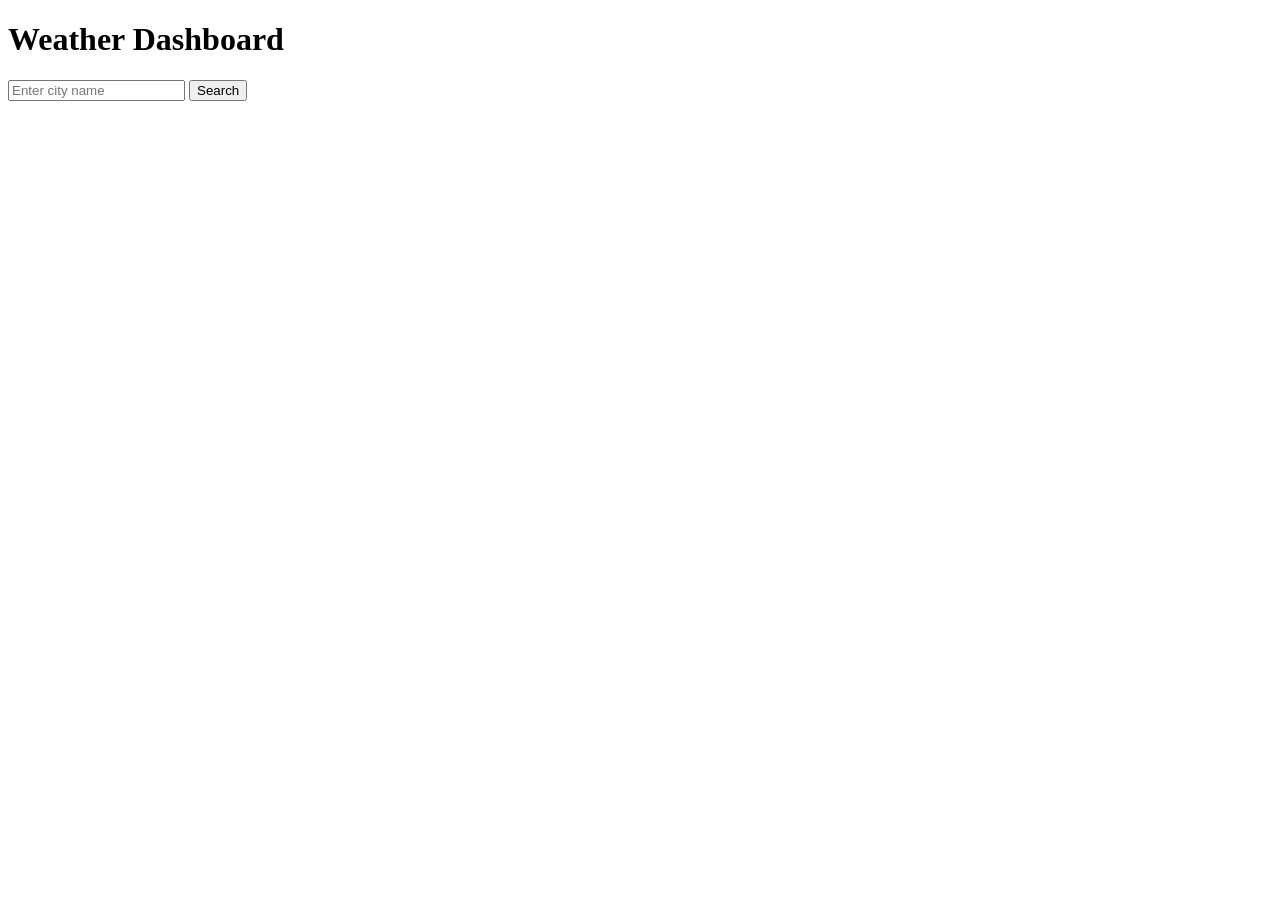
==== weather-dashboard/index.html @ 50ea249d "Create weather-dashboard/index.html" ====
<!DOCTYPE html>
<html>
<head>
  <title>Weather Dashboard</title>
  <link rel="stylesheet" href="style.css">
</head>
<body>

<div class="container">
  <h1>Weather Dashboard</h1>

  <input type="text" id="city" placeholder="Enter city name">
  <button onclick="getWeather()">Search</button>

  <div id="weather"></div>
</div>

<script src="script.js"></script>
</body>
</html>
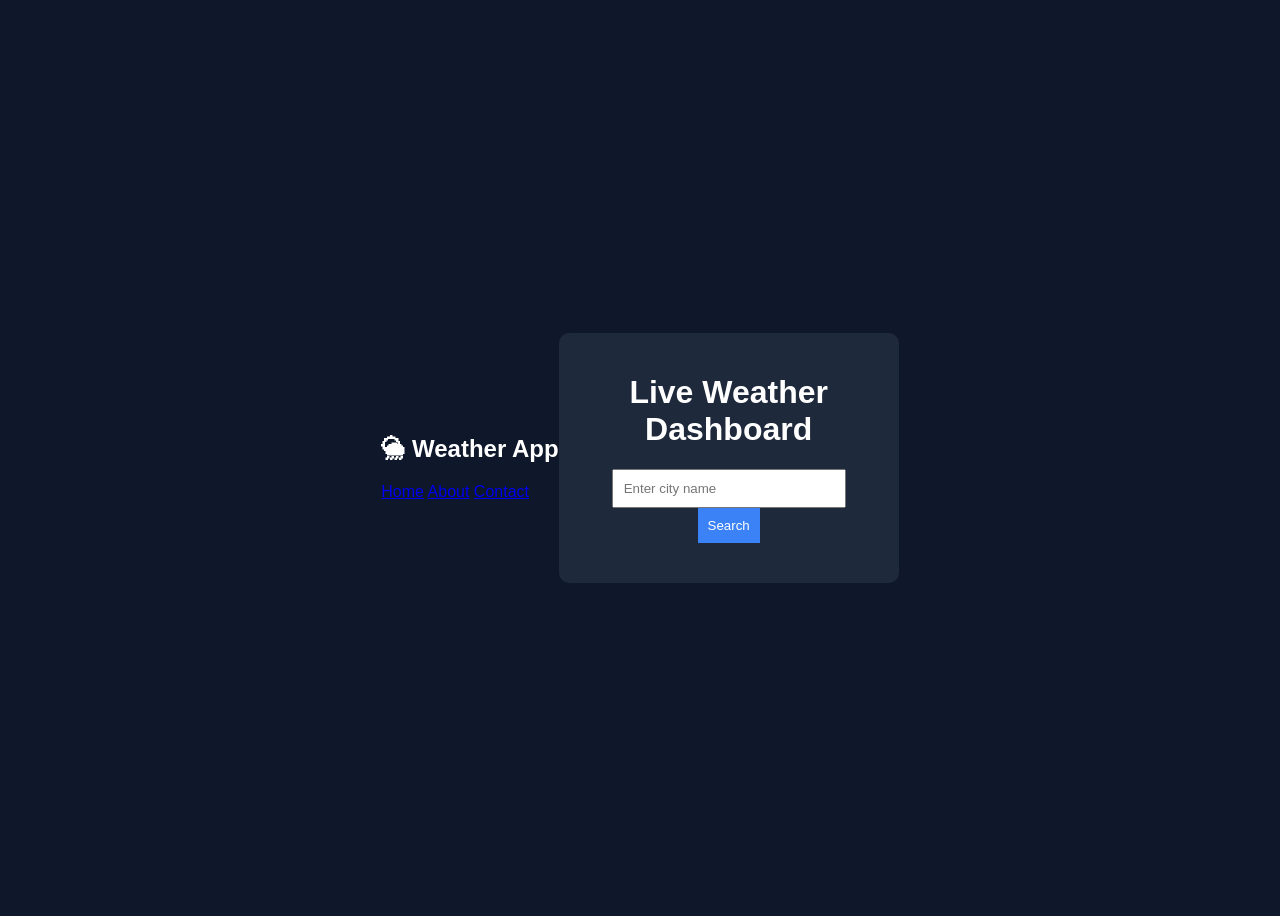
==== commit 5e30375c: "Update index.html" ====
--- a/weather-dashboard/index.html
+++ b/weather-dashboard/index.html
@@ -1,20 +1,46 @@
 <!DOCTYPE html>
-<html>
+<html lang="en">
+
 <head>
+  <meta charset="UTF-8">
+  <meta name="viewport" content="width=device-width, initial-scale=1.0">
   <title>Weather Dashboard</title>
+
   <link rel="stylesheet" href="style.css">
 </head>
+
 <body>
 
-<div class="container">
-  <h1>Weather Dashboard</h1>
+  <nav>
 
-  <input type="text" id="city" placeholder="Enter city name">
-  <button onclick="getWeather()">Search</button>
+    <h2>🌦 Weather App</h2>
 
-  <div id="weather"></div>
-</div>
+    <div class="links">
+      <a href="index.html">Home</a>
+      <a href="about.html">About</a>
+      <a href="contact.html">Contact</a>
+    </div>
 
-<script src="script.js"></script>
+  </nav>
+
+  <div class="container">
+
+    <h1>Live Weather Dashboard</h1>
+
+    <input
+      type="text"
+      id="city"
+      placeholder="Enter city name">
+
+    <button onclick="getWeather()">
+      Search
+    </button>
+
+    <div id="weather"></div>
+
+  </div>
+
+  <script src="script.js"></script>
+
 </body>
 </html>
--- a/weather-dashboard/style.css
+++ b/weather-dashboard/style.css
@@ -0,0 +1,34 @@
+body{
+  font-family: Arial;
+  background: #0f172a;
+  color: white;
+  display: flex;
+  justify-content: center;
+  align-items: center;
+  height: 100vh;
+}
+
+.container{
+  background: #1e293b;
+  padding: 20px;
+  border-radius: 10px;
+  width: 300px;
+  text-align: center;
+}
+
+input{
+  padding: 10px;
+  width: 70%;
+}
+
+button{
+  padding: 10px;
+  background: #3b82f6;
+  color: white;
+  border: none;
+  cursor: pointer;
+}
+
+#weather{
+  margin-top: 20px;
+}
